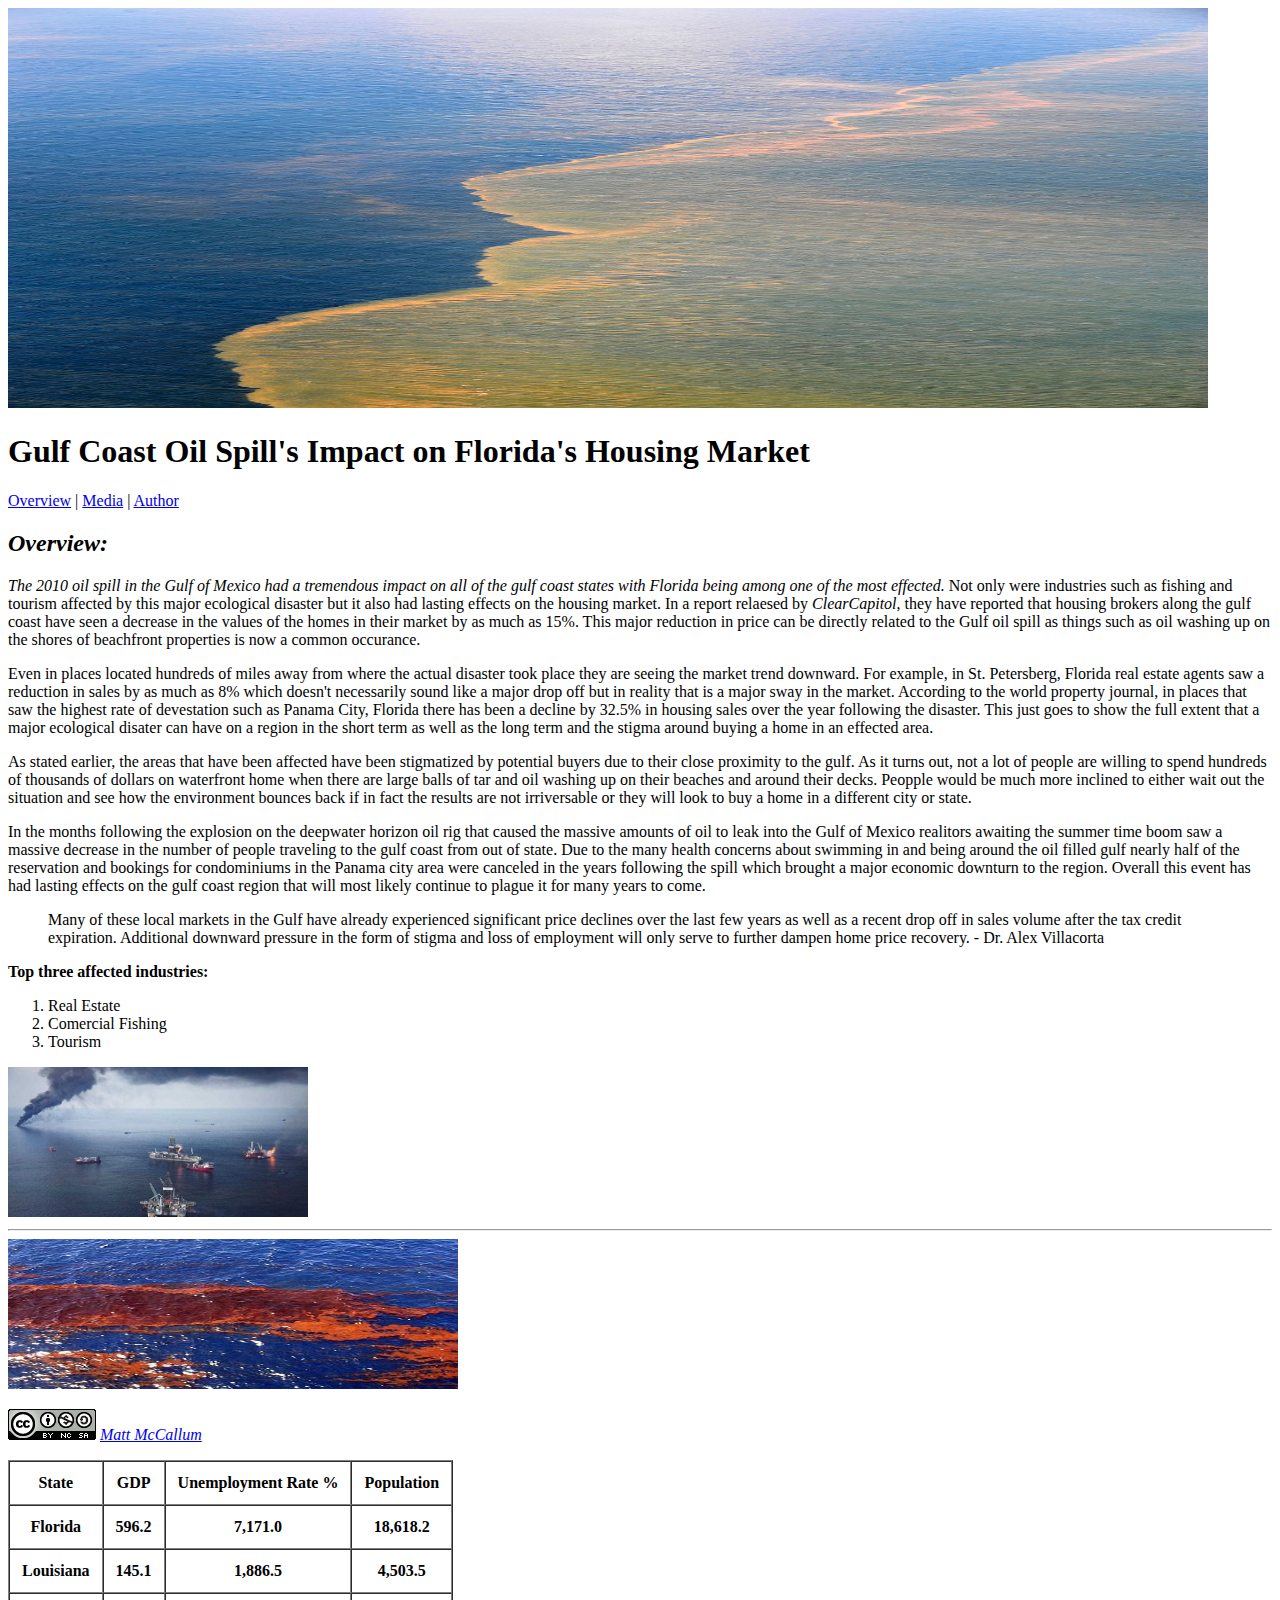
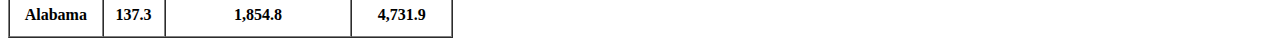
==== lesson5_assignment/index.html @ 6326652c "lesson 5 first commit" ====
<!DOCTYPE html>
<html>
<head>
<title>2010 Gulf Oil Spill</title>    
  <!-- Matt McCallum, 4/11/19  -->  


</head>
<body>  
<img src="images/gulf_oil_spill3.jpg" width="1200px" height="400px"></img>
<h1>Gulf Coast Oil Spill's Impact on Florida's Housing Market</h1>       
<p><a href="index.html">Overview</a> | <a href="media.html">Media</a> | <a href="author.html">Author</a></p>      



<h2><i>Overview:</i></h2> 

<p><em>The 2010 oil spill in the Gulf of Mexico had a tremendous impact on all of the gulf coast states with Florida being among one of the most effected.</em> Not only were industries such as fishing and tourism affected by this major ecological disaster but it also had lasting effects on the housing market. In a report relaesed by <i>ClearCapitol</i>, they have reported that housing brokers along the gulf coast have seen a decrease in the values of the homes in their market by as much as 15%. This major reduction in price can be directly related to the Gulf oil spill as things such as oil washing up on the shores of beachfront properties is now a common occurance.</p>
       
       
<p1>Even in places located hundreds of miles away from where the actual disaster took place they are seeing the market trend downward. For example, in St. Petersberg, Florida real estate agents saw a reduction in sales by as much as 8% which doesn't necessarily sound like a major drop off but in reality that is a major sway in the market. According to the world property journal, in places that saw the highest rate of devestation such as Panama City, Florida there has been a decline by 32.5% in housing sales over the year following the disaster. This just goes to show the full extent that a major ecological disater can have on a region in the short term as well as the long term and the stigma around buying a home in an effected area.</p1>       
       
    
<p>As stated earlier, the areas that have been affected have been stigmatized by potential buyers due to their close proximity to the gulf. As it turns out, not a lot of people are willing to spend hundreds of thousands of dollars on waterfront home when there are large balls of tar and oil washing up on their beaches and around their decks. Peopple would be much more inclined to either wait out the situation and see how the environment bounces back if in fact the results are not irriversable or they will look to buy a home in a different city or state.</p>     
     
     
<p1>In the months following the explosion on the deepwater horizon oil rig that caused the massive amounts of oil to leak into the Gulf of Mexico realitors awaiting the summer time boom saw a massive decrease in the number of people traveling to the gulf coast from out of state. Due to the many health concerns about swimming in and being around the oil filled gulf nearly half of the reservation and bookings for condominiums in the Panama city area were canceled in the years following the spill which brought a major economic downturn to the region. Overall this event has had lasting effects on the gulf coast region that will most likely continue to plague it for many years to come.  </p1>     
  
 
<blockquote cite="http://www.worldpropertyjournal.com/us-markets/residential-real-estate-1/real-estate-news-bp-oil-spill-gulf-oil-spill-impact-of-oil-spill-on-real-estate-values-clear-capital-realtors-texas-home-sales-louisiana-home-sales-3034.php"> Many of these local markets in the Gulf have already experienced significant price declines over the last few years as well as a recent drop off in sales volume after the tax credit expiration. Additional downward pressure in the form of stigma and loss of employment will only serve to further dampen home price recovery. - Dr. Alex Villacorta</blockquote> 
  
<p><b>Top three affected industries:</b></p> 
<ol>
    <li>Real Estate</li>
    <li>Comercial Fishing</li>
    <li>Tourism</li>
</ol>

        <meta charset="UTF-8">
        <meta name="description" content="A review of the 2010 gulf oil spill and its effects on the housing market in the state of Florida.">
        <meta name="keywords" content="Florida, Oil spill, Gulf Coast">
        
      
       <title>2010 Gulf Oil Spill</title>
       
       <style>
       
       </style>
       <script type="text/javascript">
           
       </script>
         </head>


</body>
        
     

      
      <img src="images/gulf_oil_spill2.jpg" width="300px" height="150px"
      <hr> 
       

        <hr>
        <table border="1"cellpadding="12"cellspacing="0"
        <tr>
            <th>State</th>
           <th>GDP</th>
            <th>Unemployment Rate %</th>
            <th>Population</th>
             </tr>
        
        <tr>
            <th>Florida</th>
            <th>596.2</th>
            <th>7,171.0</th>
            <th>18,618.2</th>
        </tr>
        <tr>
            <th>Louisiana</th>
            <th>145.1</th>
            <th>1,886.5</th>
            <th>4,503.5</th>
        </tr>
        <tr>
            <th>Alabama</th>
            <th>137.3</th>
            <th>1,854.8</th>
            <th>4,731.9</th>
      
      
        </tr>
        </tr>
    
       
    <img src="images/gulf_oil_spill.jpg" width="450px" height="150px"

<hr>





<p><img src="images/creative_commons.png" width="88" height="31" alt="Creative Commons icon"><em> <a href="mailto:mam18iw@my.fsu.edu">Matt McCallum</a></a></em></p>
</body>
</html>
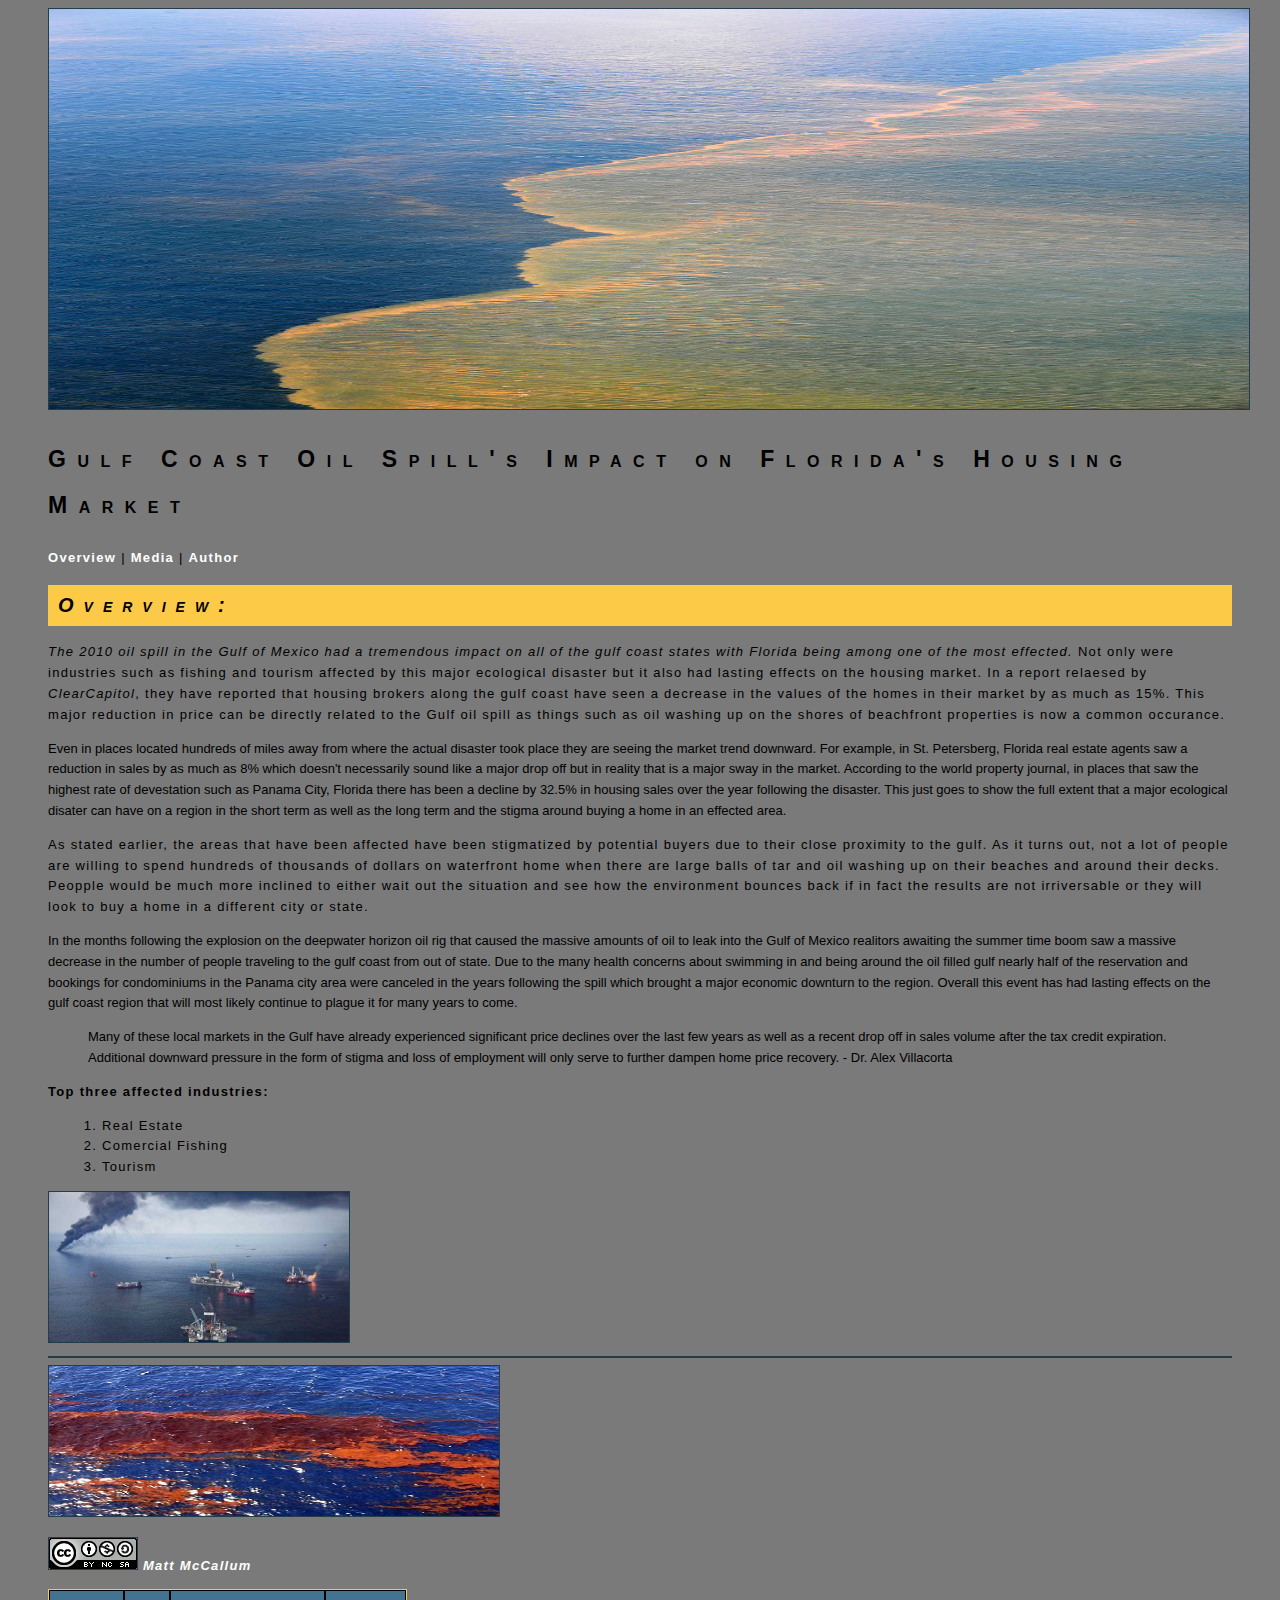
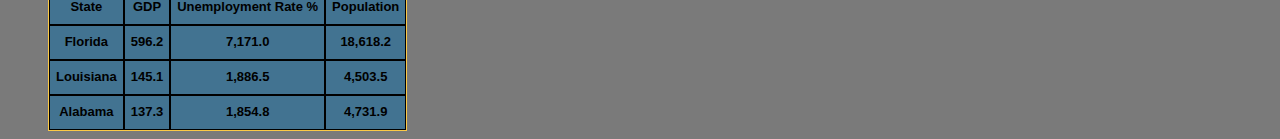
==== commit d06befa3: "Lesson 5 final commit" ====
--- a/lesson5_assignment/index.html
+++ b/lesson5_assignment/index.html
@@ -1,11 +1,13 @@
 <!DOCTYPE html>
 <html>
 <head>
-<title>2010 Gulf Oil Spill</title>    
-  <!-- Matt McCallum, 4/11/19  -->  
+<meta charset="UTF-8">
+<title>2010 Gulf Oil Spill</title> 
+<link rel="stylesheet" href="style.css">
+  <!-- Matt McCallum, 3/26/19  -->  
+</head>
 
 
-</head>
 <body>  
 <img src="images/gulf_oil_spill3.jpg" width="1200px" height="400px"></img>
 <h1>Gulf Coast Oil Spill's Impact on Florida's Housing Market</h1>       
--- a/lesson5_assignment/style.css
+++ b/lesson5_assignment/style.css
@@ -0,0 +1,97 @@
+@charset "UTF-8";
+/* CSS Document created by Matt McCallum,  3/26/19*/
+
+body {
+	font-family:  Arial, Calibri;
+	font-size: 13px;
+	line-height: 1.6em;
+	color: #000000;
+	background-color: #7A7A7A;
+	padding: 0 40px;
+}
+
+/* basic text styles ----------------------------  */
+p, li, td {
+	letter-spacing: 0.1em;
+	color: #000000;
+}
+h1 {
+	font-size: 23px;
+	padding: 4px 0;
+	font-variant: small-caps;
+	letter-spacing: .5em;
+	line-height: 2em;
+}
+h2 {
+	font-size: 20px;
+	padding: 10px;
+	font-variant: small-caps;
+	letter-spacing: 0.5em;
+	background-color: #FCCA46;
+}
+h3 {
+	font-size: 17px;
+	letter-spacing: 0.5em;
+	border-bottom-width: 1px;
+	border-bottom-style: inset;
+	border-bottom-color: #EBBC41;
+	padding: 4px 0;
+	font-variant: small-caps;
+	font-style: italic;
+}
+
+/* link styles ---------------------------- */
+a:link {
+	font-weight: bold;
+	color: #FFFFFF;
+	text-decoration: none;
+}
+a:visited {
+	font-weight: bold;
+	color: #000000;
+	text-decoration: none;
+}
+a:hover {
+	color: #FFFFFF;
+}
+
+/* list styles ----------------------------- */
+ul li {
+	list-style-image: url(images/star.png);
+	margin-left: 12px;
+}
+ol {
+	margin-left: 14px;
+}
+
+/* table styles -------------------------------------- */
+table {
+	border: solid #FCCA46 1px;
+}
+td {
+	padding: 6px;
+	border: solid #000000 1px;
+}
+th {
+	font-weight: bold;
+	background-color: #427391;
+	text-align: center;
+	padding: 6px;
+	border: solid #000000 1px;
+}
+
+/* border styles ------------------------------------ */
+hr {
+	border: solid #233D4D 1px;
+}
+
+img {
+	border: solid #233D4D 1px;
+
+}
+
+iframe {
+	border: solid #579C87 1px;
+	padding: 8px;
+	margin: 8px;
+}
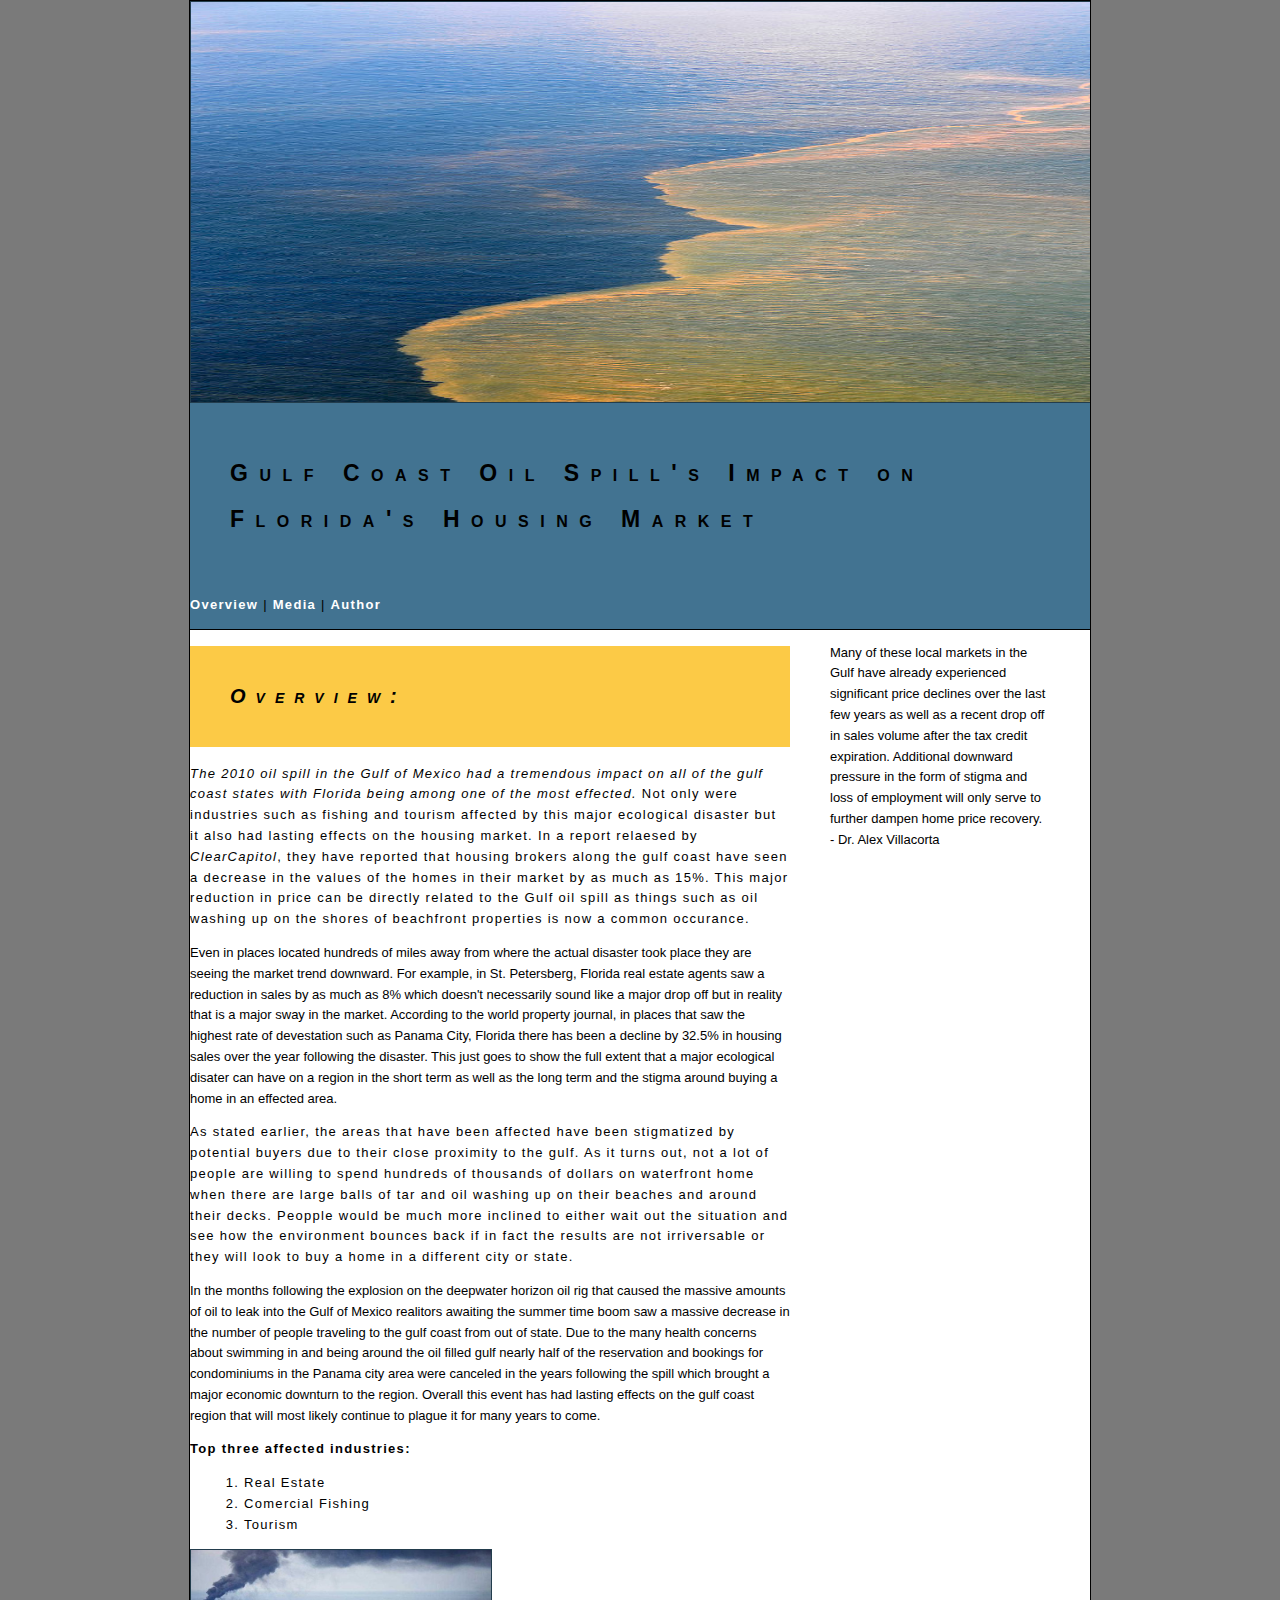
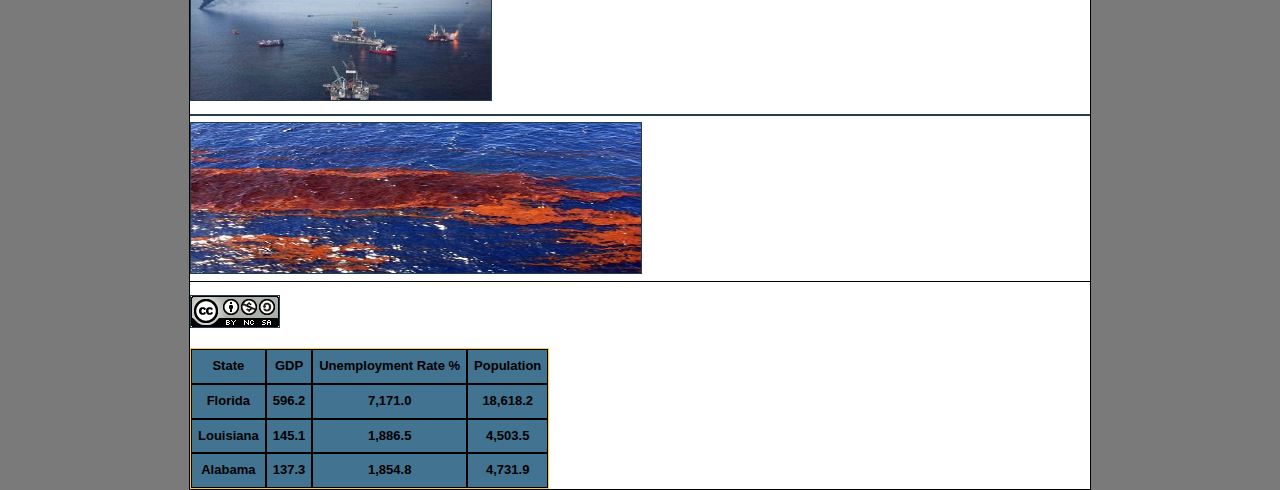
==== commit b11efc5f: "lesson 6 final commit" ====
--- a/lesson5_assignment/index.html
+++ b/lesson5_assignment/index.html
@@ -8,102 +8,108 @@
 </head>
 
 
-<body>  
-<img src="images/gulf_oil_spill3.jpg" width="1200px" height="400px"></img>
-<h1>Gulf Coast Oil Spill's Impact on Florida's Housing Market</h1>       
-<p><a href="index.html">Overview</a> | <a href="media.html">Media</a> | <a href="author.html">Author</a></p>      
-
-
-
-<h2><i>Overview:</i></h2> 
-
-<p><em>The 2010 oil spill in the Gulf of Mexico had a tremendous impact on all of the gulf coast states with Florida being among one of the most effected.</em> Not only were industries such as fishing and tourism affected by this major ecological disaster but it also had lasting effects on the housing market. In a report relaesed by <i>ClearCapitol</i>, they have reported that housing brokers along the gulf coast have seen a decrease in the values of the homes in their market by as much as 15%. This major reduction in price can be directly related to the Gulf oil spill as things such as oil washing up on the shores of beachfront properties is now a common occurance.</p>
-       
-       
-<p1>Even in places located hundreds of miles away from where the actual disaster took place they are seeing the market trend downward. For example, in St. Petersberg, Florida real estate agents saw a reduction in sales by as much as 8% which doesn't necessarily sound like a major drop off but in reality that is a major sway in the market. According to the world property journal, in places that saw the highest rate of devestation such as Panama City, Florida there has been a decline by 32.5% in housing sales over the year following the disaster. This just goes to show the full extent that a major ecological disater can have on a region in the short term as well as the long term and the stigma around buying a home in an effected area.</p1>       
-       
+<body>
+    <div id='container'> 
+    <div id='header'>
+        <img src="images/gulf_oil_spill3.jpg" width="1200px" height="400px"></img>
+        <h1>Gulf Coast Oil Spill's Impact on Florida's Housing Market</h1>       
+        <p><a href="index.html">Overview</a> | <a href="media.html">Media</a> | <a href="author.html">Author</a></p>      
+    </div><!-- end header -->
+    <div id='content'>
+        
+        
+        <h2><i>Overview:</i></h2> 
+        
+        <p><em>The 2010 oil spill in the Gulf of Mexico had a tremendous impact on all of the gulf coast states with Florida being among one of the most effected.</em> Not only were industries such as fishing and tourism affected by this major ecological disaster but it also had lasting effects on the housing market. In a report relaesed by <i>ClearCapitol</i>, they have reported that housing brokers along the gulf coast have seen a decrease in the values of the homes in their market by as much as 15%. This major reduction in price can be directly related to the Gulf oil spill as things such as oil washing up on the shores of beachfront properties is now a common occurance.</p>
+               
+               
+        <p1>Even in places located hundreds of miles away from where the actual disaster took place they are seeing the market trend downward. For example, in St. Petersberg, Florida real estate agents saw a reduction in sales by as much as 8% which doesn't necessarily sound like a major drop off but in reality that is a major sway in the market. According to the world property journal, in places that saw the highest rate of devestation such as Panama City, Florida there has been a decline by 32.5% in housing sales over the year following the disaster. This just goes to show the full extent that a major ecological disater can have on a region in the short term as well as the long term and the stigma around buying a home in an effected area.</p1>       
+               
+            
+        <p>As stated earlier, the areas that have been affected have been stigmatized by potential buyers due to their close proximity to the gulf. As it turns out, not a lot of people are willing to spend hundreds of thousands of dollars on waterfront home when there are large balls of tar and oil washing up on their beaches and around their decks. Peopple would be much more inclined to either wait out the situation and see how the environment bounces back if in fact the results are not irriversable or they will look to buy a home in a different city or state.</p>     
+             
+             
+        <p1>In the months following the explosion on the deepwater horizon oil rig that caused the massive amounts of oil to leak into the Gulf of Mexico realitors awaiting the summer time boom saw a massive decrease in the number of people traveling to the gulf coast from out of state. Due to the many health concerns about swimming in and being around the oil filled gulf nearly half of the reservation and bookings for condominiums in the Panama city area were canceled in the years following the spill which brought a major economic downturn to the region. Overall this event has had lasting effects on the gulf coast region that will most likely continue to plague it for many years to come.  </p1>     
+          
+         
+        
+          
+        <p><b>Top three affected industries:</b></p> 
+        <ol>
+            <li>Real Estate</li>
+            <li>Comercial Fishing</li>
+            <li>Tourism</li>
+        </ol>
+        
+                <meta charset="UTF-8">
+                <meta name="description" content="A review of the 2010 gulf oil spill and its effects on the housing market in the state of Florida.">
+                <meta name="keywords" content="Florida, Oil spill, Gulf Coast">
+                
+              
+               <title>2010 Gulf Oil Spill</title>
+               
+               <style>
+               
+               </style>
+               <script type="text/javascript">
+                   
+               </script>
+                 </head>
+        
+        </div><!-- end of container -->
+    </body>
+            
+    <div id='sidebar'>
+  <blockquote cite="http://www.worldpropertyjournal.com/us-markets/residential-real-estate-1/real-estate-news-bp-oil-spill-gulf-oil-spill-impact-of-oil-spill-on-real-estate-values-clear-capital-realtors-texas-home-sales-louisiana-home-sales-3034.php"> Many of these local markets in the Gulf have already experienced significant price declines over the last few years as well as a recent drop off in sales volume after the tax credit expiration. Additional downward pressure in the form of stigma and loss of employment will only serve to further dampen home price recovery. - Dr. Alex Villacorta</blockquote>   
+</div>     
     
-<p>As stated earlier, the areas that have been affected have been stigmatized by potential buyers due to their close proximity to the gulf. As it turns out, not a lot of people are willing to spend hundreds of thousands of dollars on waterfront home when there are large balls of tar and oil washing up on their beaches and around their decks. Peopple would be much more inclined to either wait out the situation and see how the environment bounces back if in fact the results are not irriversable or they will look to buy a home in a different city or state.</p>     
-     
-     
-<p1>In the months following the explosion on the deepwater horizon oil rig that caused the massive amounts of oil to leak into the Gulf of Mexico realitors awaiting the summer time boom saw a massive decrease in the number of people traveling to the gulf coast from out of state. Due to the many health concerns about swimming in and being around the oil filled gulf nearly half of the reservation and bookings for condominiums in the Panama city area were canceled in the years following the spill which brought a major economic downturn to the region. Overall this event has had lasting effects on the gulf coast region that will most likely continue to plague it for many years to come.  </p1>     
-  
- 
-<blockquote cite="http://www.worldpropertyjournal.com/us-markets/residential-real-estate-1/real-estate-news-bp-oil-spill-gulf-oil-spill-impact-of-oil-spill-on-real-estate-values-clear-capital-realtors-texas-home-sales-louisiana-home-sales-3034.php"> Many of these local markets in the Gulf have already experienced significant price declines over the last few years as well as a recent drop off in sales volume after the tax credit expiration. Additional downward pressure in the form of stigma and loss of employment will only serve to further dampen home price recovery. - Dr. Alex Villacorta</blockquote> 
-  
-<p><b>Top three affected industries:</b></p> 
-<ol>
-    <li>Real Estate</li>
-    <li>Comercial Fishing</li>
-    <li>Tourism</li>
-</ol>
-
-        <meta charset="UTF-8">
-        <meta name="description" content="A review of the 2010 gulf oil spill and its effects on the housing market in the state of Florida.">
-        <meta name="keywords" content="Florida, Oil spill, Gulf Coast">
+          
+          <img src="images/gulf_oil_spill2.jpg" width="300px" height="150px"
+          <hr> 
+           
+    
+            <hr>
+            <table border="1"cellpadding="12"cellspacing="0"
+            <tr>
+                <th>State</th>
+               <th>GDP</th>
+                <th>Unemployment Rate %</th>
+                <th>Population</th>
+                 </tr>
+            
+            <tr>
+                <th>Florida</th>
+                <th>596.2</th>
+                <th>7,171.0</th>
+                <th>18,618.2</th>
+            </tr>
+            <tr>
+                <th>Louisiana</th>
+                <th>145.1</th>
+                <th>1,886.5</th>
+                <th>4,503.5</th>
+            </tr>
+            <tr>
+                <th>Alabama</th>
+                <th>137.3</th>
+                <th>1,854.8</th>
+                <th>4,731.9</th>
+          
+          
+            </tr>
+            </tr>
         
-      
-       <title>2010 Gulf Oil Spill</title>
-       
-       <style>
-       
-       </style>
-       <script type="text/javascript">
            
-       </script>
-         </head>
-
-
-</body>
-        
-     
-
-      
-      <img src="images/gulf_oil_spill2.jpg" width="300px" height="150px"
-      <hr> 
-       
-
-        <hr>
-        <table border="1"cellpadding="12"cellspacing="0"
-        <tr>
-            <th>State</th>
-           <th>GDP</th>
-            <th>Unemployment Rate %</th>
-            <th>Population</th>
-             </tr>
-        
-        <tr>
-            <th>Florida</th>
-            <th>596.2</th>
-            <th>7,171.0</th>
-            <th>18,618.2</th>
-        </tr>
-        <tr>
-            <th>Louisiana</th>
-            <th>145.1</th>
-            <th>1,886.5</th>
-            <th>4,503.5</th>
-        </tr>
-        <tr>
-            <th>Alabama</th>
-            <th>137.3</th>
-            <th>1,854.8</th>
-            <th>4,731.9</th>
-      
-      
-        </tr>
-        </tr>
+        <img src="images/gulf_oil_spill.jpg" width="450px" height="150px"
     
-       
-    <img src="images/gulf_oil_spill.jpg" width="450px" height="150px"
-
-<hr>
-
-
+    <hr>
+</div><!-- end of content -->
+<div id='footer'>
 
 
 
 <p><img src="images/creative_commons.png" width="88" height="31" alt="Creative Commons icon"><em> <a href="mailto:mam18iw@my.fsu.edu">Matt McCallum</a></a></em></p>
+</div><!-- end of footer -->
 </body>
 </html>
 
--- a/lesson5_assignment/style.css
+++ b/lesson5_assignment/style.css
@@ -2,6 +2,8 @@
 /* CSS Document created by Matt McCallum,  3/26/19*/
 
 body {
+	margin: 0;
+	padding: 0;
 	font-family:  Arial, Calibri;
 	font-size: 13px;
 	line-height: 1.6em;
@@ -17,17 +19,18 @@
 }
 h1 {
 	font-size: 23px;
-	padding: 4px 0;
 	font-variant: small-caps;
 	letter-spacing: .5em;
 	line-height: 2em;
+	padding: 40px;
+	margin: 0;
 }
 h2 {
 	font-size: 20px;
-	padding: 10px;
 	font-variant: small-caps;
 	letter-spacing: 0.5em;
 	background-color: #FCCA46;
+	padding: 40px;
 }
 h3 {
 	font-size: 17px;
@@ -35,9 +38,9 @@
 	border-bottom-width: 1px;
 	border-bottom-style: inset;
 	border-bottom-color: #EBBC41;
-	padding: 4px 0;
 	font-variant: small-caps;
 	font-style: italic;
+	padding: 40px;
 }
 
 /* link styles ---------------------------- */
@@ -95,3 +98,32 @@
 	padding: 8px;
 	margin: 8px;
 }
+
+/* Div styles for page layout */
+
+#container {
+width: 900px;
+margin: 0 auto;
+border: 1px solid #000;
+background-color: #fff;
+overflow: hidden;
+}
+#header{
+width: 100%;
+background-color: #427391;
+border-bottom: 1px solid #000;
+}
+#content{
+width: 600px;
+float: left;
+}
+#sidebar{
+width: 300px;
+float: left;
+}
+#footer{
+width: 100%;
+background-color: #fff;
+border-top: 1px solid #000;
+clear: both;
+}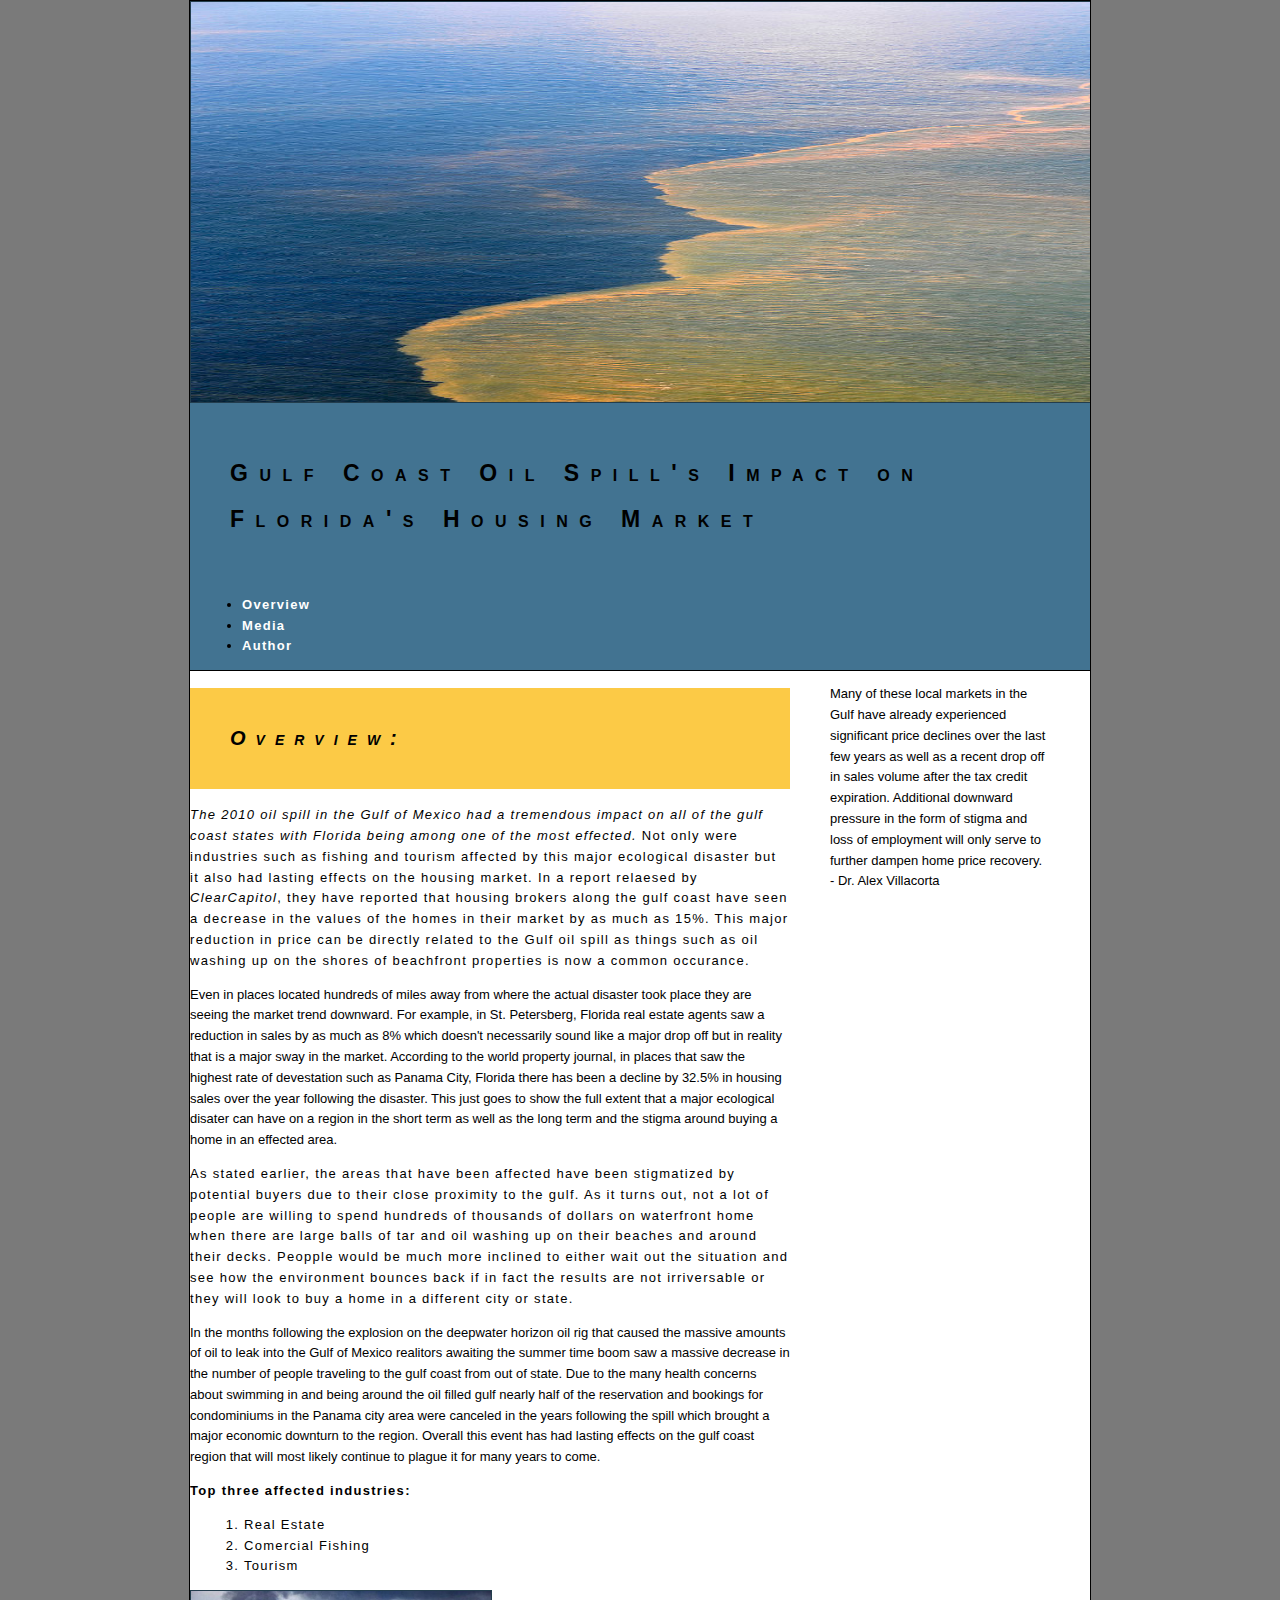
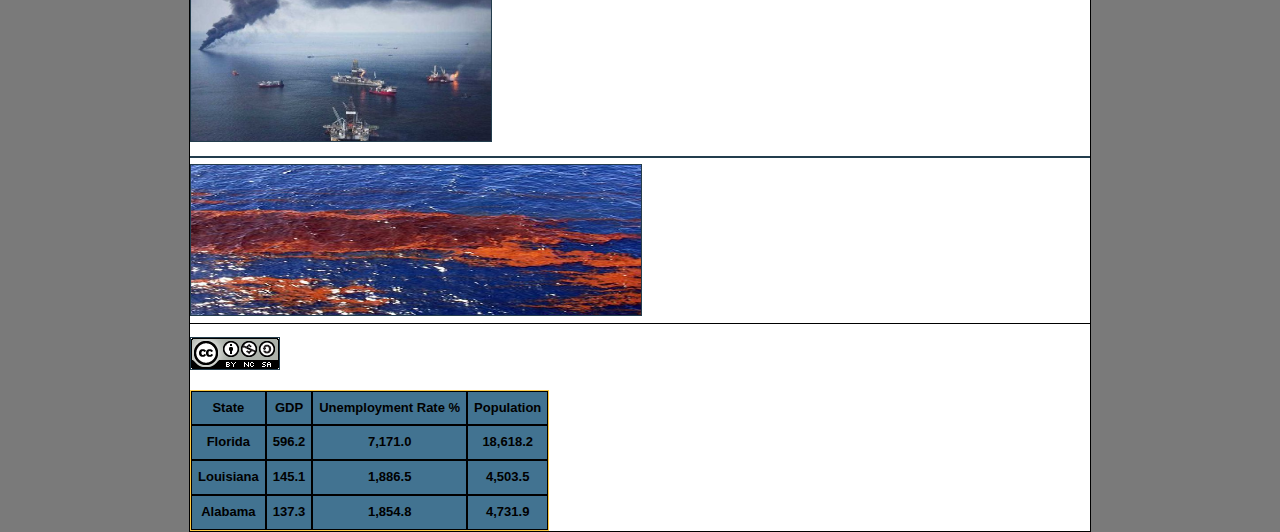
==== commit 07c52121: "Project 2 first commit" ====
--- a/lesson5_assignment/index.html
+++ b/lesson5_assignment/index.html
@@ -1,20 +1,32 @@
 <!DOCTYPE html>
 <html>
+
 <head>
-<meta charset="UTF-8">
-<title>2010 Gulf Oil Spill</title> 
-<link rel="stylesheet" href="style.css">
-  <!-- Matt McCallum, 3/26/19  -->  
+    <meta charset="UTF-8">
+    <title>2010 Gulf Oil Spill</title> 
+    <link rel="stylesheet" href="style.css">
+    <link rel="stylesheet" href="style-navbar.css">  
+    <!-- Matt McCallum, 3/26/19  -->  
 </head>
 
-
-<body>
+  <body>
     <div id='container'> 
-    <div id='header'>
-        <img src="images/gulf_oil_spill3.jpg" width="1200px" height="400px"></img>
-        <h1>Gulf Coast Oil Spill's Impact on Florida's Housing Market</h1>       
-        <p><a href="index.html">Overview</a> | <a href="media.html">Media</a> | <a href="author.html">Author</a></p>      
+    
+        <div id='header'>
+            <img src="images/gulf_oil_spill3.jpg" width="1200px" height="400px"></img>
+        
+            <h1>Gulf Coast Oil Spill's Impact on Florida's Housing Market</h1>
+        
+            <div id="navbar">
+              	    <ul  id="menu">
+              				<li><a href="index.html" class="button selected">Overview</a></li>
+              				<li><a href="media.html" class="button">Media</a></li>
+                 				<li><a href="author.html" class="button">Author</a></li>
+              			</ul>
+          		</div> <!-- end navbar -->
+             
     </div><!-- end header -->
+   
     <div id='content'>
         
         
